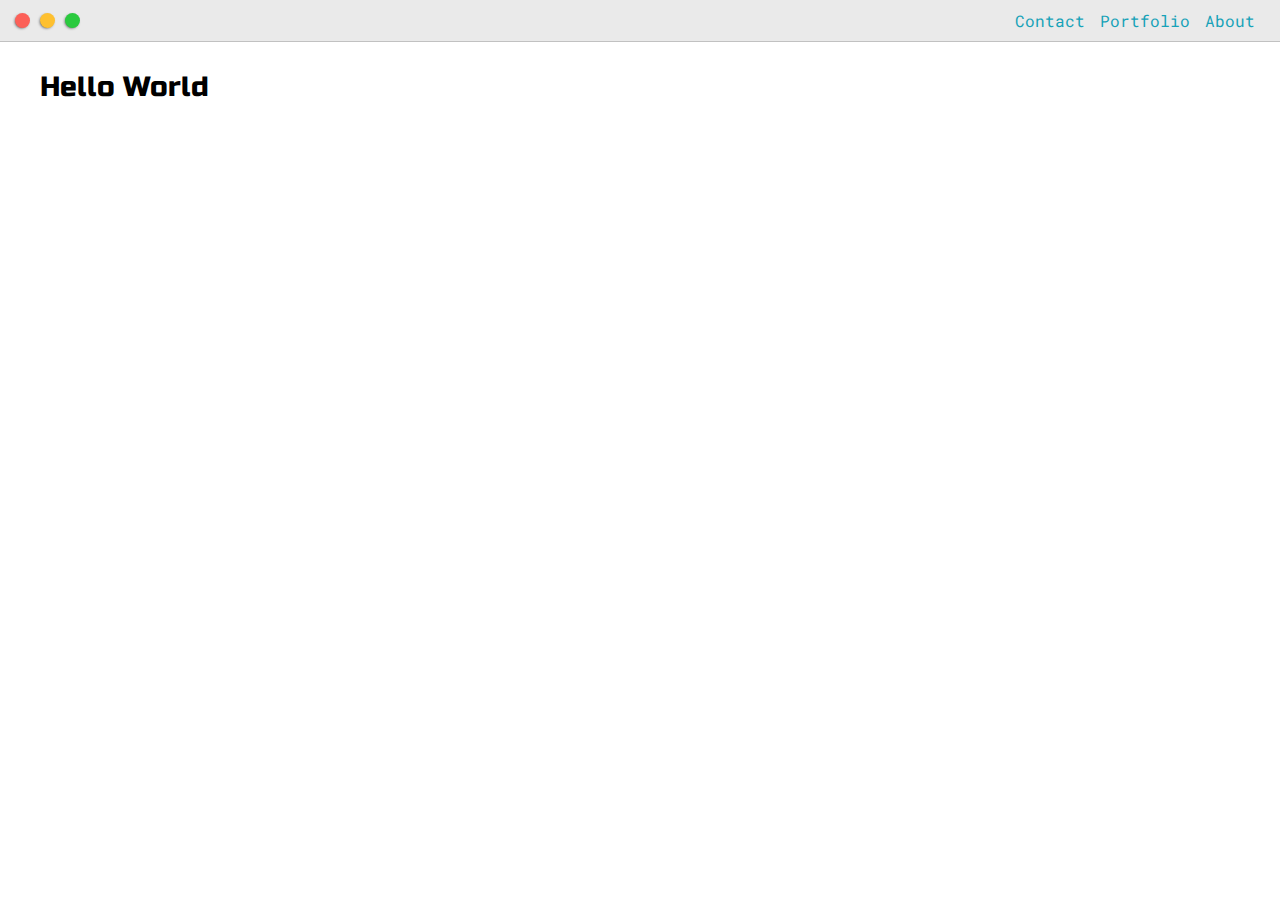
==== post.html @ 0f3cc7fa "change follow me photo and link text | add post.html file" ====
<!DOCTYPE html>
<html lang="en">

<head>
    <meta charset="UTF-8">
    <meta http-equiv="X-UA-Compatible" content="IE=edge">
    <meta name="viewport" content="width=device-width, initial-scale=1.0">
    <title>Gino Stoian | Self taught web developer, SEO and computer programmer</title>

    <link rel="preconnect" href="https://fonts.googleapis.com">
    <link rel="preconnect" href="https://fonts.gstatic.com" crossorigin>
    <link href="https://fonts.googleapis.com/css2?family=Roboto+Mono:wght@500&family=Russo+One&display=swap"
        rel="stylesheet">


    <link rel="stylesheet" href="default.css">
</head>

<body>

    <div class="nav-wrapper">
        <div class="nav-dots-wrapper">
            <div class="browser-dot" id="dot1"></div>
            <div class="browser-dot" id="dot2"></div>
            <div class="browser-dot" id="dot3"></div>
        </div>

        <ul id="navigation" class="nav-contact-wrapper">
            <li><a href="#"> Contact</a></li>
            <li><a href="#"> Portfolio</a></li>
            <li><a href="#about"> About</a></li>
        </ul>
    </div>

    <div class="main-container">

        <h3>Hello World</h3>
    </div>

</body>

</html>
---- default.css ----
:root {
    --main-color: #eaeaea;
    --secondary-color: #fff;

    --border-color: #c1c1c1;

    --main-text: #000;
    --secondary-text: #4b5156;

    --theme-dot-border: #24292e;

    --preview-bg: rgba(251, 249, 243, 0.8);
    --preview-shadow: #f0ead6;

    --button-color: #000;
}

html, body {
    padding: 0;
    margin: 0;
    scroll-behavior: smooth;
}

h1, h2, h3, h4, h5, h6, strong {
    color: var(--main-text);
    font-family: 'Russo One', sans-serif;
    font-weight: 500;
}

p, li, span, label, input,textarea {
    color: var(--secondary-text);
    font-family: 'Roboto Mono', monospace;
}

a {
    text-decoration: none;
    color: #17a2b8;
}

ul {
    list-style: none;
}

h1 { font-size: 56px; }
h2 { font-size: 36px; }
h3 { font-size: 28px; }
h4 { font-size: 24px; }
h5 { font-size: 20px; }
h6 { font-size: 16px; }

.section-type-1 {
    background-color: var(--main-color);
    border-bottom: 1px solid var(--border-color);
    overflow: auto;
}

.section-type-2 {
    background-color: var(--secondary-color);
    border-bottom: 1px solid var(--border-color);
    overflow: auto;
}

.main-container {
    width: 1200px;
    margin: 0 auto;
}

.greeting-wrapper {
    display: grid;
    text-align: center;
    align-content: center;
    min-height: 10em;
}

.intro-wrapper {
    background-color: var(--secondary-color);
    border: 1px solid var(--border-color);
    border-radius: 5px 5px 0 0;
    box-shadow: -1px 1px 3px -1px rgba(0, 0, 0, .75);
    display: grid;
    grid-template-columns: 1fr 1fr;
    grid-template-areas: 
        'nav-wrapper nav-wrapper'
        'left-column right-column'
    
    ;
}

.nav-wrapper {
    grid-area: nav-wrapper;
    border-bottom: 1px solid var(--border-color);
    display: flex;
    justify-content: space-between;
    align-items: center;
    background-color: var(--main-color);
    border: 5px 5px 0 0;

}

.nav-dots-wrapper {
    display: flex;
    padding-left: 10px;
}

#dot1 {     
    background-color: #fc6058;
}

#dot2 {     
    background-color: #fec02f;
}

#dot3 {     
    background-color: #2aca3e;
}

.browser-dot {
    background-color: black;
    height: 15px;
    width: 15px;
    border-radius: 50%;
    box-shadow: -1px 1px 3px -1px rgba(0, 0, 0, .75);
    margin: 5px;
}

#navigation {
    display: flex;
    margin: 0;
    padding: 10px;
}

#navigation li {
    margin-right: 15px
}



.left-column {
    grid-area: left-column;
    padding-top: 50px;
    padding-bottom: 50px;
}

.theme-title {
    text-align: center;
    line-height: 0;
}

.profile-img {
    display: block;
    margin: 0 auto;
    width: 220px;
    height: 220px;
    object-fit: cover;
    border: 2px solid var(--border-color);
}

.theme-options-wrapper {
    display: flex;
    justify-content: center;
}

.theme-dot {
    background-color: rgba(0, 0, 0, .5);
    width: 30px;
    height: 30px;
    border-radius: 50%;
    border: 2px solid var(--theme-dot-border);
    box-shadow: -1px 1px 3px -1px rgba(0, 0, 0, .75);
    cursor: pointer;
    margin: 5px;
    transition: .2s;
}

#light-theme {
    background-color: #fff;    
}

#blue-theme {
    background-color: #192734;
}

#green-theme {
    background-color: #78866b;
}

#purple-theme {
    background-color: #7e4c74;
}

.theme-dot:hover {
    border-width: 5px;
}

.theme-text {
    font-style: italic;
    text-align: center;
    font-size: 12px;
}

.right-column {
    grid-area: right-column;
    display: grid;
    align-content: center;
    padding-top: 50px;
    padding-bottom: 50px;
}

.preview {
    width: 300px;
    border: 1.5px solid #17a2b8;
    background-color: var(--preview-bg);
    padding: 15px;
    position: relative;
}

.corner {
    width: 7px;
    height: 7px;
    border: 1.5px solid #17a2b8;
    background-color: #fff;
    border-radius: 50%;
    position: absolute;
}

#corner-tl {
    top: -5px;
    left: -5px;
}

#corner-tr {
    top: -5px;
    right: -5px;
}

#corner-bl {
    bottom: -5px;
    left: -5px;
}

#corner-br {
    bottom: -5px;
    right: -5px;
}

.preview-shadow {
    background-color: var(--preview-shadow);
    width: 300px;
    height: 180px;
    padding-left: 30px;
    padding-top: 30px;
}




@media screen and (max-width: 1200px) {
    .main-container {
        width: 95%;
    }
}

@media screen and (max-width: 800px) {
    .intro-wrapper {
        grid-template-columns: 1fr;
        grid-template-areas: 
            'nav-wrapper'
            'left-column'
            'right-column'
        
        ;
    }

    .right-column {
        justify-content: center;
    }
}


.about-wrapper {
    display: grid;
    grid-template-columns: repeat(auto-fit, minmax(320px, 1fr));
    gap: 100px;
    padding-top: 50px;
    padding-bottom: 50px;
}

#skills {
    display: flex;
    justify-content: space-evenly;
    background-color: var(--preview-shadow);
}

#skills ul {
    list-style: circle;
}

.social {
    display: grid;
    align-content: center;
    text-align: center;
}

.social-img {
    width: 100%;
}

.projects-wrapper {
    display: grid;
    grid-template-columns: repeat(auto-fit, 320px);
    gap: 20px;
    justify-content: center;
    padding-bottom: 50px;
}

.project {
    border: 1px solid var(--border-color);
    box-shadow: -2px 7px 21px -9px rgba(0, 0, 0, .75);
}

.projects-heading {
    text-align: center;
}


.project-thumbnail {
    display: block;
    width: 100%;
    height: 180px;
    object-fit: cover;
}

.project-preview {
    background-color: #fff;
    padding: 15px;
}

.project-title {
    color: #000;
    margin: 0;
}

.project-intro {
    color: #4b5156;
    font-size: 14px;
}

#contact-form {
    display: block;
    max-width: 600px;
    margin: 0 auto;
    border: 1px solid var(--border-color);
    padding: 15px;
    border-radius: 5px;
    background-color: var(--main-color);
    margin-bottom: 50px;
}

.input-field {
    width: 100%;
    padding-top: 10px;
    padding-bottom: 10px;
    background-color: var(--secondary-color);
    border-radius: 5px;
    border: 1px solid var(--border-color);
    font-size: 14px;
    margin-top: 10px;
    margin-bottom: 10px;
}

#submit-btn {
    color: #fff;
    background-color: var(--button-color);
    width: 100%;
    padding-top: 10px;
    padding-bottom: 10px;
    border: none;
}





@media screen and (max-width: 450px) {
    .preview-shadow {
        background-color: var(--preview-shadow);
        width: 300px;
        height: 180px;
        padding-left: 0;
        padding-top: 0;
    }

    .preview {
        width: 280px;
        border: 1.5px solid #17a2b8;
        background-color: var(--preview-bg);
        padding: 10px;
        position: relative;
    }
}
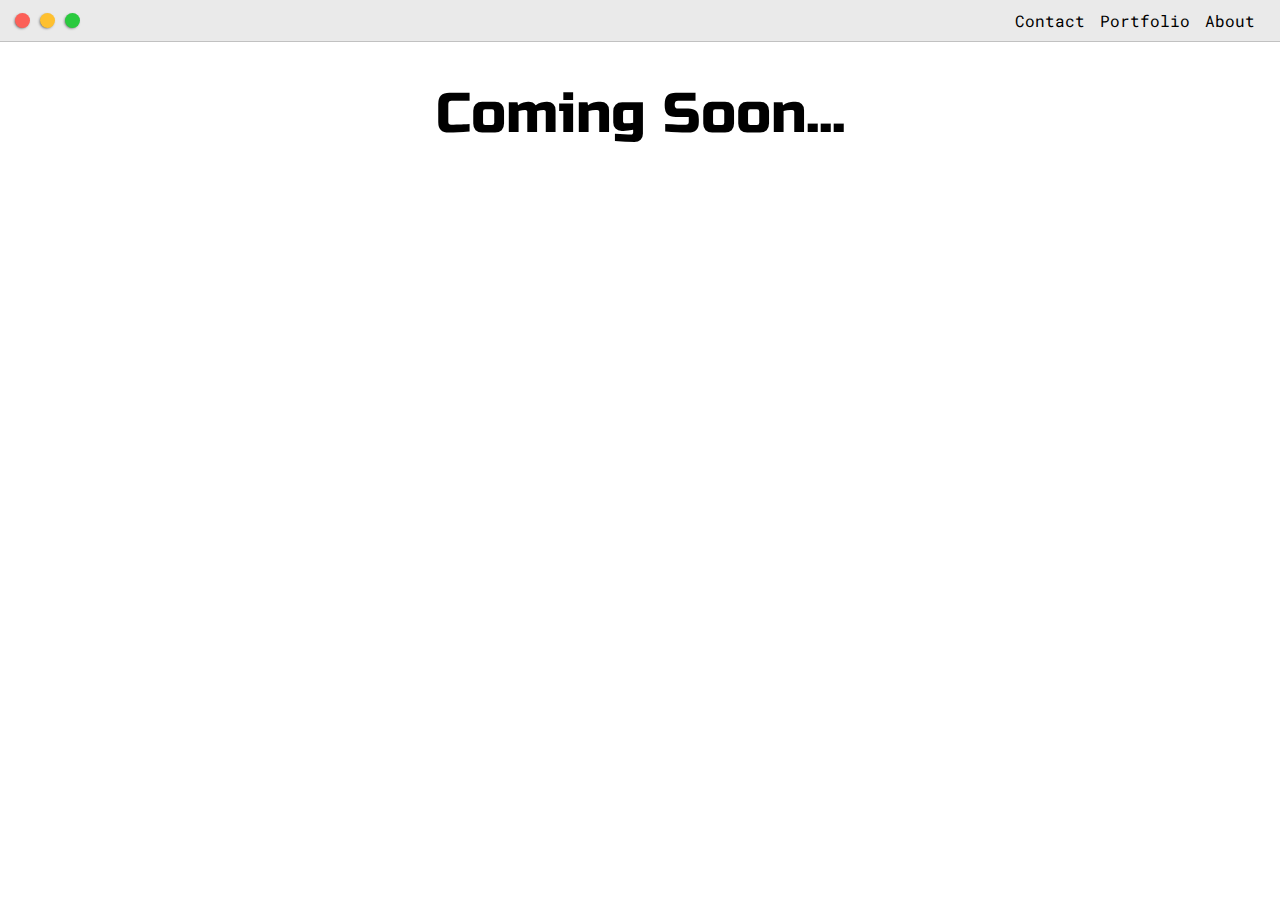
==== commit c429deaa: "added themes and Javascript to make themes work and save" ====
--- a/post.html
+++ b/post.html
@@ -34,7 +34,7 @@
 
     <div class="main-container">
 
-        <h3>Hello World</h3>
+        <h1 style="text-align: center;">Coming Soon...</h1>
     </div>
 
 </body>
--- a/default.css
+++ b/default.css
@@ -13,6 +13,10 @@
     --preview-shadow: #f0ead6;
 
     --button-color: #000;
+}
+
+body * {
+    transition: 0.5s;
 }
 
 html, body {
@@ -95,6 +99,10 @@
     background-color: var(--main-color);
     border: 5px 5px 0 0;
 
+}
+
+#navigation a {
+    color: var(--main-text);
 }
 
 .nav-dots-wrapper {
